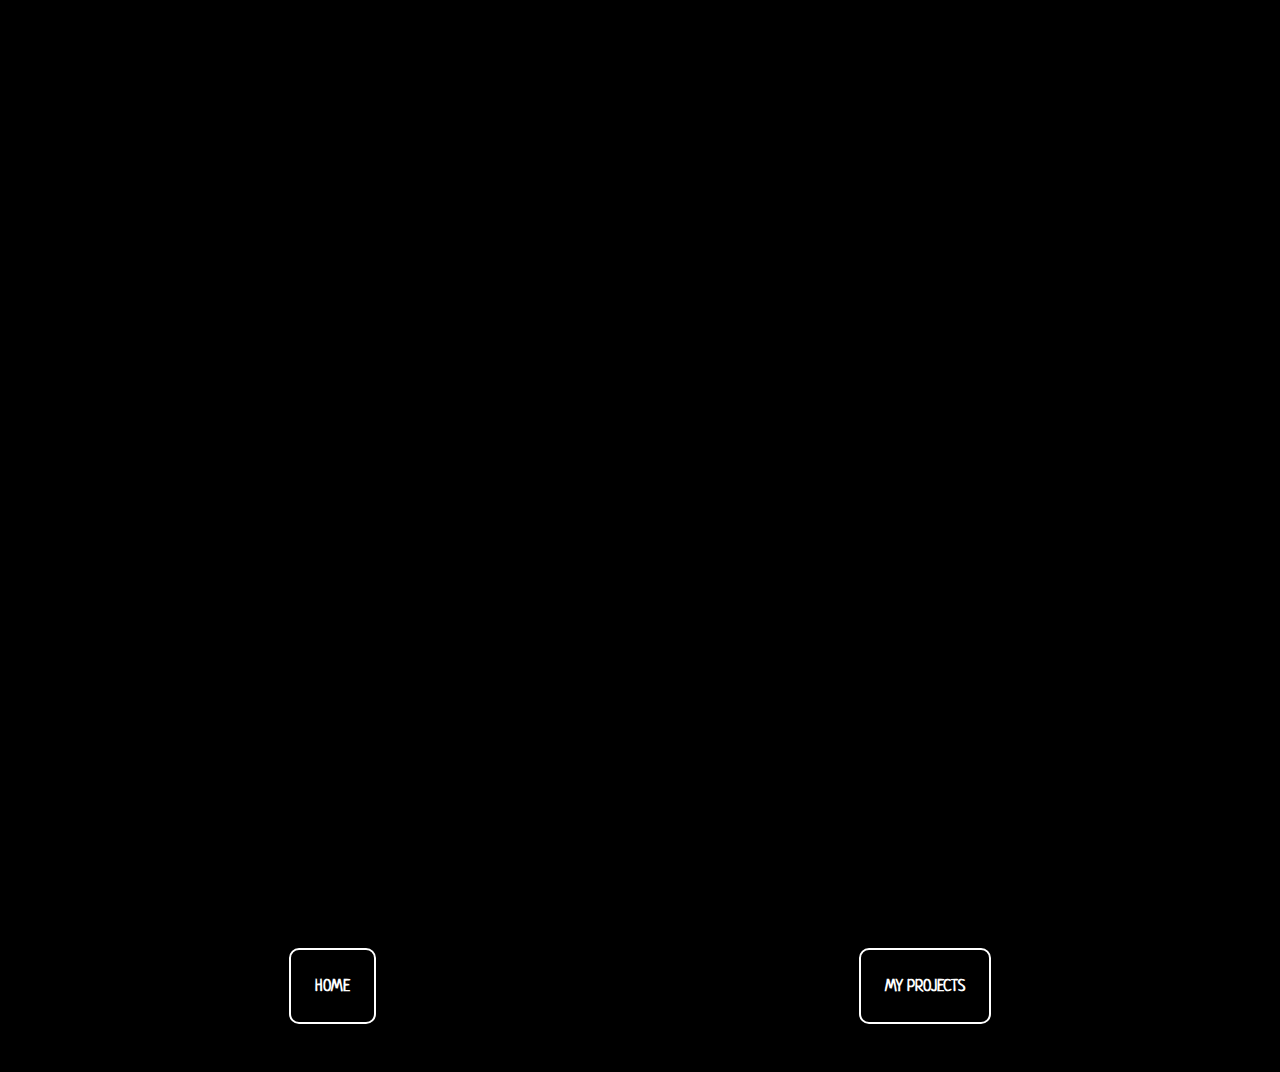
==== contact.html @ 8019fb79 "add contact & project page + base html + footer" ====
<!doctype html>
<html class="no-js" lang="fr">
    <head>
        <meta charset="utf-8">
        <meta http-equiv="x-ua-compatible" content="ie=edge">
        <title></title>
        <meta name="description" content="">
        <meta name="viewport" content="width=device-width, initial-scale=1">

        <link rel="icon" href="favicon.ico">
        <!-- Place favicon.ico in the root directory -->

        <link href="https://fonts.googleapis.com/css?family=Indie+Flower|Neucha" rel="stylesheet">

        <link href="https://fonts.googleapis.com/icon?family=Material+Icons" rel="stylesheet">

        <link rel="stylesheet" href="css/normalize.css">
        <link rel="stylesheet" href="css/bootstrap.css">
        <link rel="stylesheet" href="css/main.css">
        <script src="js/vendor/modernizr-2.8.3.min.js"></script>
    </head>
    <body>
        <!--[if lt IE 8]>
            <p class="browserupgrade">You are using an <strong>outdated</strong> browser. Please <a href="http://browsehappy.com/">upgrade your browser</a> to improve your experience.</p>
        <![endif]-->

        <!-- Add your site or application content here -->

        <!-- START OF HEADER -->

        <header>

        </header>

        <!-- END OF HEADER -->

        <!-- START OF ASIDE -->

        <aside>

        </aside>

        <!-- END OF ASIDE -->

        <!-- START OF SECTION -->

        <section>

        </section>

        <!-- END OF SECTION -->

        <!-- START OF FOOTER -->

        <footer class="p-5">
            <a class="p-4 text-white" href="index.html">HOME</a>
            <a class="p-4 text-white" href="project.html">MY PROJECTS</a>
        </footer>

        <!-- END OF FOOTER -->

        <script src="https://code.jquery.com/jquery-1.12.0.min.js"></script>
        <script>window.jQuery || document.write('<script src="js/vendor/jquery-1.12.0.min.js"><\/script>')</script>
        <script src="js/plugins.js"></script>
        <script src="js/main.js"></script>

        <!-- Google Analytics: change UA-XXXXX-X to be your site's ID. -->
        <script>
            (function(b,o,i,l,e,r){b.GoogleAnalyticsObject=l;b[l]||(b[l]=
            function(){(b[l].q=b[l].q||[]).push(arguments)});b[l].l=+new Date;
            e=o.createElement(i);r=o.getElementsByTagName(i)[0];
            e.src='https://www.google-analytics.com/analytics.js';
            r.parentNode.insertBefore(e,r)}(window,document,'script','ga'));
            ga('create','UA-XXXXX-X','auto');ga('send','pageview');
        </script>
        <script src="js/bootstrap.js"></script>
    </body>
</html>
---- css/main.css ----
/*! HTML5 Boilerplate v5.3.0 | MIT License | https://html5boilerplate.com/ */

/*
 * What follows is the result of much research on cross-browser styling.
 * Credit left inline and big thanks to Nicolas Gallagher, Jonathan Neal,
 * Kroc Camen, and the H5BP dev community and team.
 */

/* ==========================================================================
   Base styles: opinionated defaults
   ========================================================================== */

html {
    color: #222;
    font-size: 1em;
    line-height: 1.4;
}

/*
 * Remove text-shadow in selection highlight:
 * https://twitter.com/miketaylr/status/12228805301
 *
 * These selection rule sets have to be separate.
 * Customize the background color to match your design.
 */

::-moz-selection {
    background: #b3d4fc;
    text-shadow: none;
}

::selection {
    background: #b3d4fc;
    text-shadow: none;
}

/*
 * A better looking default horizontal rule
 */

hr {
    display: block;
    height: 1px;
    border: 0;
    border-top: 1px solid #ccc;
    margin: 1em 0;
    padding: 0;
}

/*
 * Remove the gap between audio, canvas, iframes,
 * images, videos and the bottom of their containers:
 * https://github.com/h5bp/html5-boilerplate/issues/440
 */

audio,
canvas,
iframe,
img,
svg,
video {
    vertical-align: middle;
}

/*
 * Remove default fieldset styles.
 */

fieldset {
    border: 0;
    margin: 0;
    padding: 0;
}

/*
 * Allow only vertical resizing of textareas.
 */

textarea {
    resize: vertical;
}

/* ==========================================================================
   Browser Upgrade Prompt
   ========================================================================== */

.browserupgrade {
    margin: 0.2em 0;
    background: #ccc;
    color: #000;
    padding: 0.2em 0;
}

/* ==========================================================================
   Author's custom styles
   ========================================================================== */

/*start of common rules*/
* {
  margin: 0;
  padding: 0;
}

figure {
  margin: 0;
  padding: 0;
}

img {
  width: 100%;
  height: 100%;
}

body {
  background-color: black;
  font-family: 'Neucha', cursive;
}

/*Enc of common rules*/

/*START OF HEADER*/


header {
  position: relative;
  height: 100vh;
  width: 100vw;
}

header section {
  width: 100%;
  height: 100%;
  display: flex;
  flex-direction: column;
  justify-content: center;
  align-items: center;
  background: url(../img/pleine_lune.jpg) no-repeat 50% 50%;
  position: relative;
  overflow: hidden;
  padding-top: 15%;
}

/*~~~~~ RIDEAUX ~~~~~*/

.rg, .rl, .rf {
  background: url(../img/rideau-rouge.jpg) no-repeat center/100% 100%;
}

.rg, .rl {
  width: 50%;
  height: 100%;
  position: absolute;
  top: 0;
  animation: openHor 2s ease-out 2.5s forwards;
}

.rg{
  left: 0;
}

.rl {
  right: 0;
}

.rf {
  width: 100%;
  height: 100%;
  position: absolute;
  top: 0;
  left: 0;
  animation: openUp 3s ease-out 1s forwards;
}

/*~~~~~ TITRE ~~~~~*/

header h1 {
  color: white;
  text-align: center;
  font-size: 6em;
  font-weight: bold;
  font-family: 'Indie Flower', cursive;
  letter-spacing: 3px;
  opacity: 0;
  animation: clignote 5s step-start 2s forwards;
}


.lun {
  animation: clignote 5s step-start 2s forwards;
}

.ldeux {
  animation: clignote 5s step-start 2.8s forwards;
}

.ltrois {
  animation: clignote 5s step-start 2.2s forwards;
}

.lquatre {
  animation: clignote 5s step-start 2.6s forwards;
}

.lcinq {
  animation: clignote 5s step-start 3.2s infinite;
}

.lsix {
  animation: clignote 5s step-start 3s forwards;
}

.lsept {
  animation: clignote 5s step-start 3.4s forwards;
}

.lhuit {
  animation: clignote 5s step-start 2.4s forwards;
}


/*~~~~~ ARROW DOWN ~~~~~*/

.arrowContainer {
    position: relative;
    height: 50%;
    background-color: red;
}

header .arrow {
    position: absolute;
    left: -64px;
    color: white;
    text-shadow: 0 0 20px white;
    font-size: 8em;
    opacity: 0;
    animation: arrowDown 1s 8.5s infinite;
}



/*~~~~~~~~~~~~~~~~~~~~~~~~~~~~~~*/

/*END OF HEADER*/

/*START OF SECTION*/

.main {
    color: white;
    text-align: center;
    display: flex;
    flex-direction: column;
    justify-content: center;
}

.main article {
    border: 5px solid white;
    border-radius: 10px;
    padding: 5%;
    transition: 1s;
}

.main article:hover {
    border-color: transparent;
    box-shadow: 0 0 30px white;
}

.main h2 {
    text-align: center;
    font-size: 3em;
}

.main p {
    font-size: 2em;
}



/*END OF SECTION*/

/*START OF FOOTER*/

footer {
    display: flex;
    justify-content: space-around;
}

footer a {
    font-weight: bold;
    border: 2px solid white;
    border-radius: 10px;
    transition: .5s;
}

footer a:hover {
    color: black !important;
    background-color: white;
    text-decoration: none;
    box-shadow: 0 0 15px white;
}

/*END OF FOOTER*/


/*~~~~~ START OF TABLETTE ~~~~~*/
@media (min-width: 768px) {
    /*start of common rules*/

    /*Enc of common rules*/

    /*START OF HEADER*/

    h1 {
        font-size: 10em;
    }

    /*END OF HEADER*/

    /*START OF SECTION*/

    /*END OF SECTION*/

    /*START OF FOOTER*/

    /*END OF FOOTER*/
}

/*~~~~~ START OF DESK ~~~~~*/
@media (min-width: 1024px) {
    /*start of common rules*/

    /*Enc of common rules*/

    /*START OF HEADER*/

    /*END OF HEADER*/

    /*START OF SECTION*/

    /*END OF SECTION*/

    /*START OF FOOTER*/

    /*END OF FOOTER*/
}

/*~~~~~~~~~~  ANIMATIONS  ~~~~~~~~~~*/

@keyframes openUp {
  from {
    top: 0;
  }
  to {
    top: -90%;
  }
}

@keyframes openHor {
  from {
    width: 50%;
  }
  to {
    width: 5%;
  }
}

@keyframes clignote {
  from, 9%, 11%, 13%, 19%, 21%, 29%, 35%, 37%, 54%, 56%, 57%, 61%, 69% {
    opacity: 0;
  }
  10%, 12%, 20%, 30%, 34%, 36%, 55%, 60%, 70%, to {
    opacity: 1;
    text-shadow: 0 0 20px black, 0 0 100px white;
  }
}

@keyframes arrowDown {
    from {
        top: 0%;
        opacity: 1;
    }
    to {
        top: 100%;
    }
}




/* ==========================================================================
   Helper classes
   ========================================================================== */

/*
 * Hide visually and from screen readers
 */

.hidden {
    display: none !important;
}

/*
 * Hide only visually, but have it available for screen readers:
 * http://snook.ca/archives/html_and_css/hiding-content-for-accessibility
 */

.visuallyhidden {
    border: 0;
    clip: rect(0 0 0 0);
    height: 1px;
    margin: -1px;
    overflow: hidden;
    padding: 0;
    position: absolute;
    width: 1px;
}

/*
 * Extends the .visuallyhidden class to allow the element
 * to be focusable when navigated to via the keyboard:
 * https://www.drupal.org/node/897638
 */

.visuallyhidden.focusable:active,
.visuallyhidden.focusable:focus {
    clip: auto;
    height: auto;
    margin: 0;
    overflow: visible;
    position: static;
    width: auto;
}

/*
 * Hide visually and from screen readers, but maintain layout
 */

.invisible {
    visibility: hidden;
}

/*
 * Clearfix: contain floats
 *
 * For modern browsers
 * 1. The space content is one way to avoid an Opera bug when the
 *    `contenteditable` attribute is included anywhere else in the document.
 *    Otherwise it causes space to appear at the top and bottom of elements
 *    that receive the `clearfix` class.
 * 2. The use of `table` rather than `block` is only necessary if using
 *    `:before` to contain the top-margins of child elements.
 */

.clearfix:before,
.clearfix:after {
    content: " "; /* 1 */
    display: table; /* 2 */
}

.clearfix:after {
    clear: both;
}

/* ==========================================================================
   EXAMPLE Media Queries for Responsive Design.
   These examples override the primary ('mobile first') styles.
   Modify as content requires.
   ========================================================================== */

@media only screen and (min-width: 35em) {
    /* Style adjustments for viewports that meet the condition */
}

@media print,
       (-webkit-min-device-pixel-ratio: 1.25),
       (min-resolution: 1.25dppx),
       (min-resolution: 120dpi) {
    /* Style adjustments for high resolution devices */
}

/* ==========================================================================
   Print styles.
   Inlined to avoid the additional HTTP request:
   http://www.phpied.com/delay-loading-your-print-css/
   ========================================================================== */

@media print {
    *,
    *:before,
    *:after,
    *:first-letter,
    *:first-line {
        background: transparent !important;
        color: #000 !important; /* Black prints faster:
                                   http://www.sanbeiji.com/archives/953 */
        box-shadow: none !important;
        text-shadow: none !important;
    }

    a,
    a:visited {
        text-decoration: underline;
    }

    a[href]:after {
        content: " (" attr(href) ")";
    }

    abbr[title]:after {
        content: " (" attr(title) ")";
    }

    /*
     * Don't show links that are fragment identifiers,
     * or use the `javascript:` pseudo protocol
     */

    a[href^="#"]:after,
    a[href^="javascript:"]:after {
        content: "";
    }

    pre,
    blockquote {
        border: 1px solid #999;
        page-break-inside: avoid;
    }

    /*
     * Printing Tables:
     * http://css-discuss.incutio.com/wiki/Printing_Tables
     */

    thead {
        display: table-header-group;
    }

    tr,
    img {
        page-break-inside: avoid;
    }

    img {
        max-width: 100% !important;
    }

    p,
    h2,
    h3 {
        orphans: 3;
        widows: 3;
    }

    h2,
    h3 {
        page-break-after: avoid;
    }
}
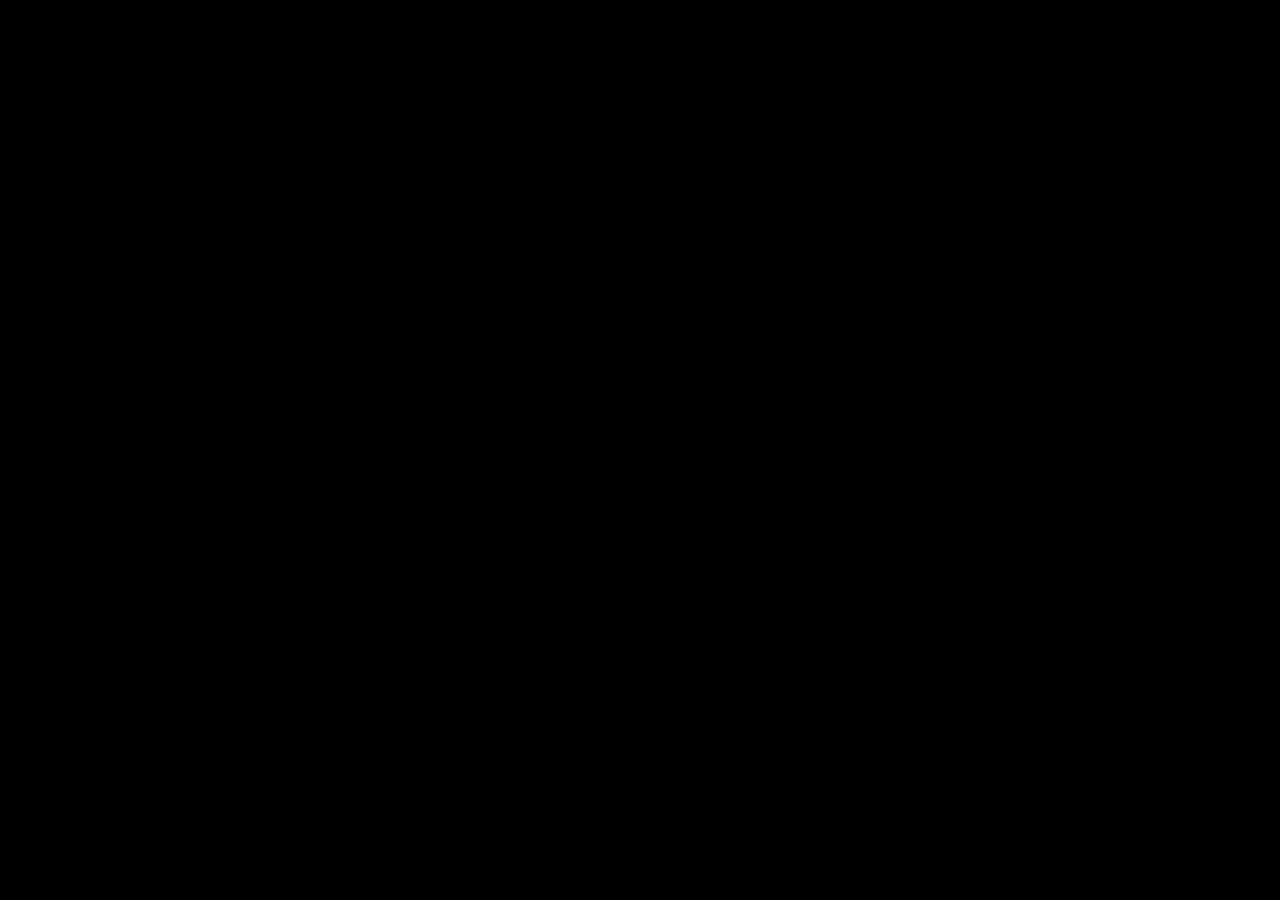
==== commit d9ae514c: "modif footer" ====
--- a/contact.html
+++ b/contact.html
@@ -26,25 +26,10 @@
 
         <!-- Add your site or application content here -->
 
-        <!-- START OF HEADER -->
-
-        <header>
-
-        </header>
-
-        <!-- END OF HEADER -->
-
-        <!-- START OF ASIDE -->
-
-        <aside>
-
-        </aside>
-
-        <!-- END OF ASIDE -->
 
         <!-- START OF SECTION -->
 
-        <section>
+        <section class="mainContact">
 
         </section>
 
@@ -52,9 +37,9 @@
 
         <!-- START OF FOOTER -->
 
-        <footer class="p-5">
-            <a class="p-4 text-white" href="index.html">HOME</a>
-            <a class="p-4 text-white" href="project.html">MY PROJECTS</a>
+        <footer class="p-3">
+            <a class="p-2 p-lg-4 mx-2" href="index.html">HOME</a>
+            <a class="p-2 p-lg-4 mx-2" href="project.html">MY PROJECTS</a>
         </footer>
 
         <!-- END OF FOOTER -->
--- a/css/main.css
+++ b/css/main.css
@@ -101,6 +101,11 @@
   padding: 0;
 }
 
+body {
+  color: white;
+  background-color: black;
+  font-family: 'Neucha', cursive;
+}
 figure {
   margin: 0;
   padding: 0;
@@ -111,9 +116,23 @@
   height: 100%;
 }
 
-body {
-  background-color: black;
-  font-family: 'Neucha', cursive;
+h1, h2 {
+    text-align: center;
+}
+
+a {
+    color: white;
+    border: 2px solid white;
+}
+
+a:hover {
+    color: black;
+    background-color: white;
+    text-decoration: none;
+}
+
+.mainProject, .mainContact {
+    margin-top: 20%;
 }
 
 /*Enc of common rules*/
@@ -140,81 +159,49 @@
   padding-top: 15%;
 }
 
-/*~~~~~ RIDEAUX ~~~~~*/
-
-.rg, .rl, .rf {
-  background: url(../img/rideau-rouge.jpg) no-repeat center/100% 100%;
-}
-
-.rg, .rl {
-  width: 50%;
-  height: 100%;
-  position: absolute;
-  top: 0;
-  animation: openHor 2s ease-out 2.5s forwards;
-}
-
-.rg{
-  left: 0;
-}
-
-.rl {
-  right: 0;
-}
-
-.rf {
-  width: 100%;
-  height: 100%;
-  position: absolute;
-  top: 0;
-  left: 0;
-  animation: openUp 3s ease-out 1s forwards;
-}
-
 /*~~~~~ TITRE ~~~~~*/
 
 header h1 {
-  color: white;
   text-align: center;
   font-size: 6em;
   font-weight: bold;
   font-family: 'Indie Flower', cursive;
   letter-spacing: 3px;
   opacity: 0;
-  animation: clignote 5s step-start 2s forwards;
+  animation: clignote 4s step-start 1s forwards;
 }
 
 
 .lun {
-  animation: clignote 5s step-start 2s forwards;
+  animation: clignote 4s step-start 1s forwards;
 }
 
 .ldeux {
-  animation: clignote 5s step-start 2.8s forwards;
+  animation: clignote 4s step-start 1.8s forwards;
 }
 
 .ltrois {
-  animation: clignote 5s step-start 2.2s forwards;
+  animation: clignote 4s step-start 1.2s forwards;
 }
 
 .lquatre {
-  animation: clignote 5s step-start 2.6s forwards;
+  animation: clignote 4s step-start 1.6s forwards;
 }
 
 .lcinq {
-  animation: clignote 5s step-start 3.2s infinite;
+  animation: clignote 4s step-start 2.2s infinite;
 }
 
 .lsix {
-  animation: clignote 5s step-start 3s forwards;
+  animation: clignote 4s step-start 2s forwards;
 }
 
 .lsept {
-  animation: clignote 5s step-start 3.4s forwards;
+  animation: clignote 4s step-start 2.4s forwards;
 }
 
 .lhuit {
-  animation: clignote 5s step-start 2.4s forwards;
+  animation: clignote 4s step-start 1.4s forwards;
 }
 
 
@@ -229,11 +216,10 @@
 header .arrow {
     position: absolute;
     left: -64px;
-    color: white;
     text-shadow: 0 0 20px white;
     font-size: 8em;
     opacity: 0;
-    animation: arrowDown 1s 8.5s infinite;
+    animation: arrowDown 1s 5s alternate infinite;
 }
 
 
@@ -244,8 +230,9 @@
 
 /*START OF SECTION*/
 
+/*~~~~~~~~~~ index section ~~~~~~~~~~*/
+
 .main {
-    color: white;
     text-align: center;
     display: flex;
     flex-direction: column;
@@ -261,17 +248,55 @@
 
 .main article:hover {
     border-color: transparent;
-    box-shadow: 0 0 30px white;
+    box-shadow: 0 0 20px white;
 }
 
 .main h2 {
-    text-align: center;
     font-size: 3em;
 }
 
 .main p {
     font-size: 2em;
 }
+
+.logoList {
+    display: flex;
+    justify-content: space-around;
+    align-items: center;
+    flex-wrap: wrap;
+}
+
+.logoList figure {
+    width: 60px;
+    height: auto;
+}
+
+/*~~~~~~~~~~ project section ~~~~~~~~~~*/
+
+.mainProject ul {
+    display: flex;
+    height: 300px;
+    flex-direction: column;
+    align-items: center;
+}
+
+.mainProject ul li {
+    margin: auto;
+    text-align: center;
+}
+
+.mainProject ul li a {
+    padding: 15px;
+}
+
+.previewA, .previewB {
+    display: none;
+}
+
+
+
+/*~~~~~~~~~~ contact section ~~~~~~~~~~*/
+
 
 
 
@@ -282,20 +307,23 @@
 footer {
     display: flex;
     justify-content: space-around;
+    position: absolute;
+    top: 0;
+    right: 0;
+    width: 100%;
+    opacity: 0;
+    animation: menu 3s ease-in forwards;
 }
 
 footer a {
     font-weight: bold;
-    border: 2px solid white;
     border-radius: 10px;
     transition: .5s;
 }
 
 footer a:hover {
-    color: black !important;
-    background-color: white;
-    text-decoration: none;
     box-shadow: 0 0 15px white;
+    border-radius: 100%;
 }
 
 /*END OF FOOTER*/
@@ -309,7 +337,7 @@
 
     /*START OF HEADER*/
 
-    h1 {
+    header h1 {
         font-size: 10em;
     }
 
@@ -328,6 +356,10 @@
 @media (min-width: 1024px) {
     /*start of common rules*/
 
+    .mainProject, .mainContact {
+        margin-top: 10%;
+    }
+
     /*Enc of common rules*/
 
     /*START OF HEADER*/
@@ -336,16 +368,112 @@
 
     /*START OF SECTION*/
 
+        /*~~~~~~~~~~ index section ~~~~~~~~~~*/
+
+    .logoList {
+        flex-wrap: nowrap;
+    }
+
+        /*~~~~~~~~~~ project section ~~~~~~~~~~*/
+
+    .mainProject article {
+        margin-bottom: 10px;
+        transition: 1s;
+    }
+
+    .mainProject article:hover {
+        margin-bottom: 350px;
+    }
+
+    .mainProject ul {
+        display: flex;
+        flex-direction: row;
+        justify-content: center;
+        position: relative;
+        height: 40px;
+    }
+
+    .mainProject ul li {
+        margin: 0;
+    }
+
+    .mainProject a {
+        padding: 20px;
+        transition: 1s;
+        margin-bottom: 10px;
+    }
+
+    .previewA, .previewB {
+        display: block;
+        background-color: black;
+        left: 0;
+        top: 100%;
+        width: 100%;
+        height: 0;
+        margin: auto;
+        border: 5px solid white;
+        transition: left 2s, height 1s, width 2s;
+        overflow: hidden;
+        position: absolute;
+    }
+
+    a:hover~.previewA, a:hover~.previewB {
+        left: 25%;
+        width: 50%;
+        height: 300px;
+    }
+
+    .ardu:hover~.previewA {
+        background: url(../img/archiduchesse.png) no-repeat;
+        background-size: 100% 100%;
+    }
+
+    .abnb:hover~.previewA {
+        background: url(../img/AirBNB.png) no-repeat;
+        background-size: 100% 100%;
+    }
+
+    .lbc:hover~.previewA {
+        background: url(../img/LeBonCoin.png) no-repeat;
+        background-size: 100% 100%;
+    }
+
+    .pba:hover~.previewA {
+        background: url(../img/pba.png) no-repeat;
+        background-size: 100% 100%;
+    }
+
+    .siteA:hover~.previewB {
+        background: url(../img/chopasus.png) no-repeat;
+        background-size: 100% 100%;
+    }
+
+    .siteB:hover~.previewB {
+        background: url(../img/plombier.png) no-repeat;
+        background-size: 100% 100%;
+    }
+
+    .siteC:hover~.previewB {
+        background: url(../img/tatoueur.png) no-repeat;
+        background-size: 100% 100%;
+    }
+
+
+
     /*END OF SECTION*/
 
     /*START OF FOOTER*/
 
+    footer {
+        width: 50%;
+    }
+
     /*END OF FOOTER*/
 }
 
 /*~~~~~~~~~~  ANIMATIONS  ~~~~~~~~~~*/
 
-@keyframes openUp {
+/*@keyframes openUp {
   from {
     top: 0;
   }
@@ -361,7 +489,7 @@
   to {
     width: 5%;
   }
-}
+}*/
 
 @keyframes clignote {
   from, 9%, 11%, 13%, 19%, 21%, 29%, 35%, 37%, 54%, 56%, 57%, 61%, 69% {
@@ -369,7 +497,7 @@
   }
   10%, 12%, 20%, 30%, 34%, 36%, 55%, 60%, 70%, to {
     opacity: 1;
-    text-shadow: 0 0 20px black, 0 0 100px white;
+    text-shadow: 0 0 50px black, 0 0 100px white;
   }
 }
 
@@ -382,6 +510,16 @@
         top: 100%;
     }
 }
+
+@keyframes menu {
+    from {
+        opacity: 0;
+    }
+    to {
+        opacity: 1;
+    }
+}
+
 
 
 
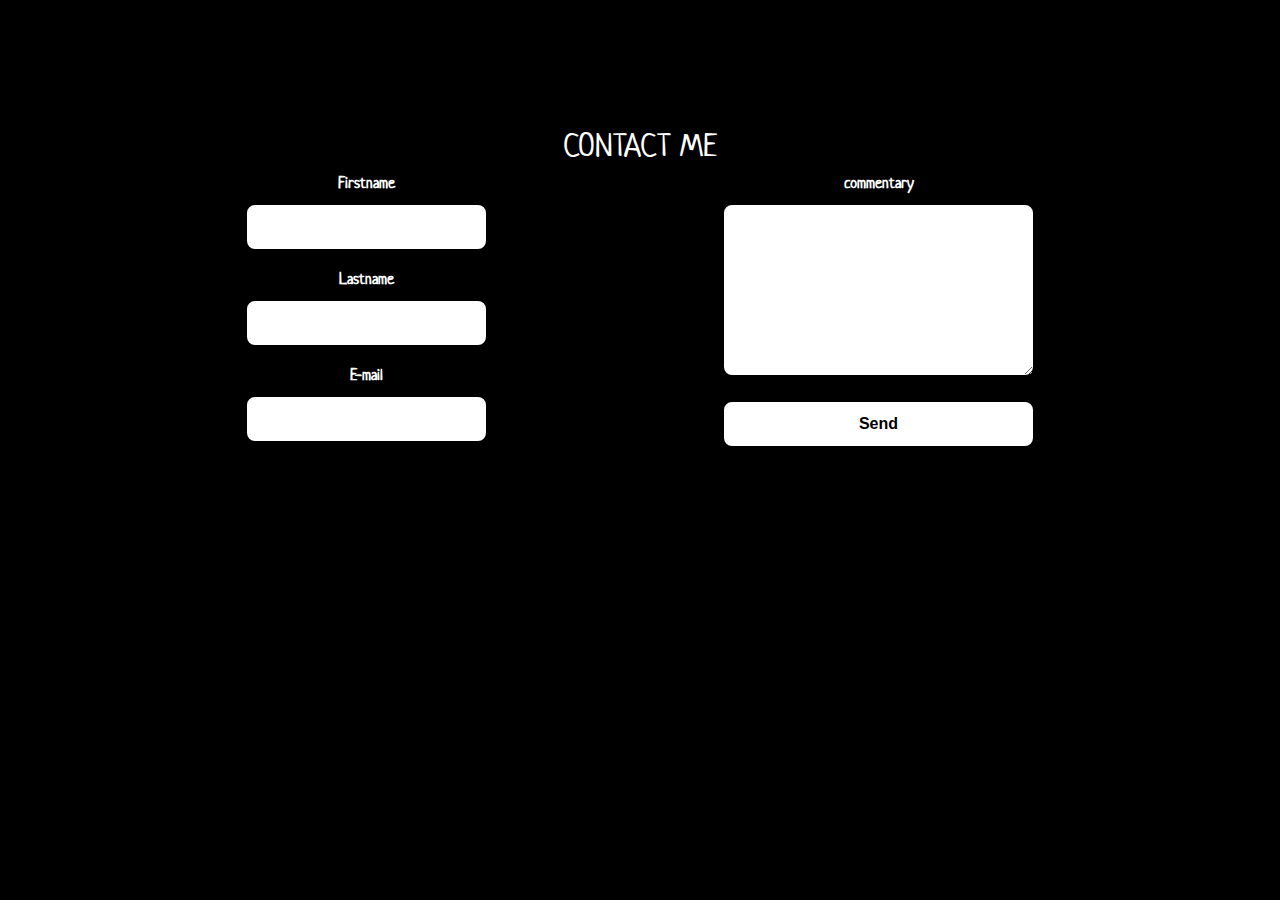
==== commit 2b8d0b74: "add contact html & css" ====
--- a/contact.html
+++ b/contact.html
@@ -3,7 +3,7 @@
     <head>
         <meta charset="utf-8">
         <meta http-equiv="x-ua-compatible" content="ie=edge">
-        <title></title>
+        <title>Portfolio OMC | CONTACT</title>
         <meta name="description" content="">
         <meta name="viewport" content="width=device-width, initial-scale=1">
 
@@ -30,6 +30,34 @@
         <!-- START OF SECTION -->
 
         <section class="mainContact">
+            <h2>CONTACT ME</h2>
+            <form method="post" action="traitement.php">
+                <div class="formL">
+                <p>
+                    <label for="firstname">Firstname</label>
+                    <br>
+                    <input type="text" name="firstname" id="firstname">
+                </p>
+                <p>
+                    <label for="lastname">Lastname</label>
+                    <br>
+                    <input type="text" name="lastname" id="lastname">
+                </p>
+                <p>
+                    <label for="mail">E-mail</label>
+                    <br>
+                    <input type="mail" name="mail" id="mail">
+                </p>
+                </div>
+                <div class="formR">
+                <p>
+                    <label for="commentary">commentary</label>
+                    <textarea name="commentary" id="commentary"></textarea>
+                </p>
+
+                <input type="submit" value="Send">
+                </div>
+            </form>
 
         </section>
 
--- a/css/main.css
+++ b/css/main.css
@@ -213,7 +213,7 @@
     background-color: red;
 }
 
-header .arrow {
+header .arrowDown {
     position: absolute;
     left: -64px;
     text-shadow: 0 0 20px white;
@@ -293,10 +293,60 @@
     display: none;
 }
 
+.containArrowL {
+    width: 5%;
+    height: 100%;
+    position: relative;
+}
+
+.arrowLeft {
+    position: absolute;
+    color: white;
+    font-weight: bold;
+    top: 0;
+    left: 90%;
+    font-size: 40px;
+    animation: arrowL .5s alternate infinite;
+}
+
+@keyframes arrowL {
+    from {
+        left: 0%;
+    }
+    to {
+        left: 50%;
+    }
+}
+
 
 
 /*~~~~~~~~~~ contact section ~~~~~~~~~~*/
 
+.mainContact form {
+    text-align: center;
+    font-weight: bold;
+    /*background-color: white;*/
+}
+
+.mainContact input, .mainContact textarea, .mainContact input[type="submit"] {
+    color: black;
+    background-color: white;
+    border: 2px solid black;
+    border-radius: 10px;
+    padding: 10px;
+    width: 90%;
+    transition: .5s;
+}
+
+.mainContact textarea {
+    height: 174px;
+}
+
+.mainContact input:focus, .mainContact textarea:focus, .mainContact input[type="submit"]:hover {
+    color: white;
+    background-color: black;
+    border: 2px solid white;
+}
 
 
 
@@ -345,6 +395,20 @@
 
     /*START OF SECTION*/
 
+    /*~~~~~~~~~~ mainContact ~~~~~~~~~~*/
+
+    .mainContact form {
+        width: 80%;
+        margin: auto;
+        display: flex;
+        justify-content: space-around;
+    }
+
+    .mainContact input, .mainContact textarea, .mainContact input[type="submit"] {
+        width: 100%;
+    }
+
+
     /*END OF SECTION*/
 
     /*START OF FOOTER*/
@@ -412,7 +476,7 @@
         height: 0;
         margin: auto;
         border: 5px solid white;
-        transition: left 2s, height 1s, width 2s;
+        transition: left 1s, height 1s, width 1s;
         overflow: hidden;
         position: absolute;
     }
@@ -457,6 +521,9 @@
         background: url(../img/tatoueur.png) no-repeat;
         background-size: 100% 100%;
     }
+
+        /*~~~~~~~~~~ project section ~~~~~~~~~~*/
+
 
 
 
